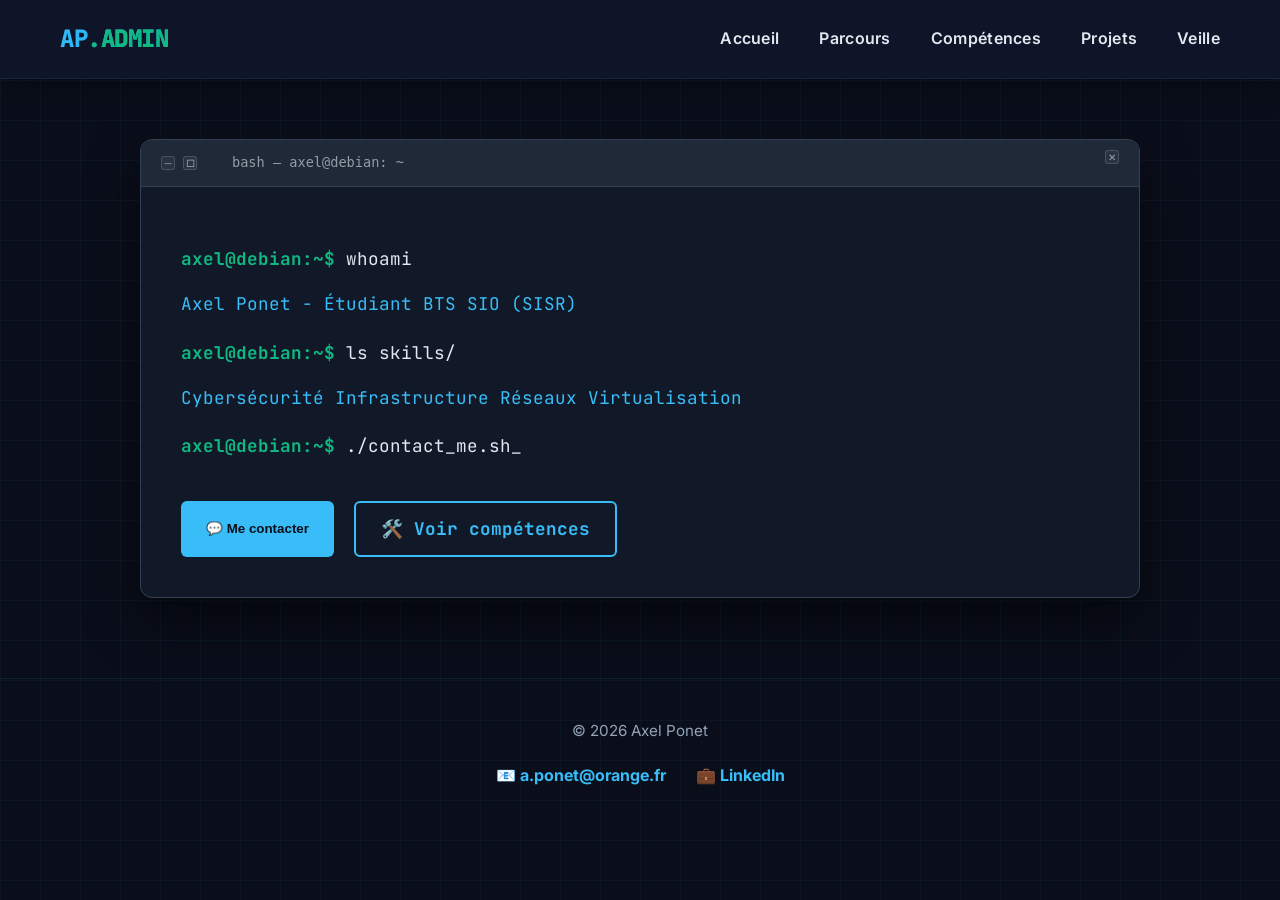
==== index.html @ c9177cdb "Update index.html" ====
<!DOCTYPE html>
<html lang="fr">
<head>
    <meta charset="UTF-8">
    <meta name="viewport" content="width=device-width, initial-scale=1.0">
    <title>Axel Ponet | Portfolio Admin Sys</title>
    <link rel="stylesheet" href="style.css">
    <link href="https://fonts.googleapis.com/css2?family=JetBrains+Mono&family=Inter:wght@400;700&display=swap" rel="stylesheet">
</head>

<!-- Bouton pour rouvrir le terminal après fermeture -->
<button id="reopen-terminal" title="Ouvrir le terminal">⌨️</button>
    
<body>

    <nav class="main-nav">
        <div class="container">
            <div class="logo">AP<span>.admin</span></div>
            <ul class="nav-links">
                <li><a href="index.html" onclick="fadeOutIn(event)">Accueil</a></li>
                <li><a href="parcours.html" onclick="fadeOutIn(event)">Parcours</a></li>
                <li><a href="competences.html" onclick="fadeOutIn(event)">Compétences</a></li>
                <li><a href="projets.html" onclick="fadeOutIn(event)">Projets</a></li>
                <li><a href="veille.html" onclick="fadeOutIn(event)">Veille</a></li>
            </ul>
        </div>
    </nav>

    <div class="terminal-window" id="mainTerminal">
        <div class="terminal-header">
            <div class="window-buttons">
                <button class="win-btn minimize" title="Minimiser">─</button>
                <button class="win-btn maximize" title="Maximiser">□</button>
                <button class="win-btn close" title="Fermer">✕</button>
            </div>
            <div class="terminal-title">bash — axel@debian: ~</div>
        </div>
        <div class="terminal-body">
            <!-- ton contenu actuel (qui suis-je, ls skills, etc.) -->
            <p><span class="prompt">axel@debian:~$</span> whoami</p>
            <p class="response">Axel Ponet - Étudiant BTS SIO (SISR)</p>
            <p><span class="prompt">axel@debian:~$</span> ls skills/</p>
            <p class="response">Cybersécurité  Infrastructure  Réseaux  Virtualisation</p>
            <p><span class="prompt">axel@debian:~$</span> ./contact_me.sh_</p>
            
            <div class="terminal-actions" style="margin-top: 40px;">
                <button onclick="openModal()" class="btn">💬 Me contacter</button>
                <a href="competences.html" onclick="fadeOutIn(event)" class="btn btn-outline" style="margin-left:10px;">🛠️ Voir compétences</a>
            </div>
        </div>
    </div>

    <div id="contactModal" class="modal">
        <div class="modal-content">
            <span class="close" onclick="closeModal()">&times;</span>
            <h2 style="color: #38bdf8; margin-bottom:20px;">📩 Me contacter</h2>
            <form action="https://formspree.io/f/xeenznzv" method="POST" enctype="multipart/form-data">
                <input type="email" name="email" placeholder="Votre Email" required>
                <textarea name="message" placeholder="Votre projet ou question..." rows="5" required></textarea>
                <label style="display:block; margin-bottom:10px; font-size:0.8rem;">📎 Pièce jointe (CV, cahier des charges...) :</label>
                <input type="file" name="attachment" style="border:none; padding:0;">
                <button type="submit" class="btn" style="width:100%; margin-top:15px;">Envoyer</button>
            </form>
        </div>
    </div>

    <footer id="contact" style="text-align:center; padding: 40px; border-top: 1px solid rgba(56, 189, 248, 0.1); margin-top: 80px;">
        <p style="margin:0; font-size: 0.95rem;">© 2026 Axel Ponet</p>
        <div style="margin-top:20px; display:flex; justify-content:center; gap:30px; flex-wrap: wrap;">
            <a href="mailto:a.ponet@orange.fr" style="color:#38bdf8; text-decoration:none; font-weight:bold;">📧 a.ponet@orange.fr</a>
            <a href="https://www.linkedin.com/in/axel-ponet/" target="_blank" style="color:#38bdf8; text-decoration:none; font-weight:bold;">💼 LinkedIn</a>
        </div>
    </footer>

    <script>
        function openModal() { document.getElementById('contactModal').style.display = 'block'; }
        function closeModal() { document.getElementById('contactModal').style.display = 'none'; }
        window.onclick = function(event) {
            if (event.target == document.getElementById('contactModal')) closeModal();
        }
        
        function fadeOutIn(event) {
            event.preventDefault();
            const url = event.target.href;
            document.body.classList.add('page-exit');
            setTimeout(() => {
                window.location.href = url;
            }, 400);
        }
        
        window.addEventListener('load', () => {
            document.body.classList.add('page-enter');
        });
    </script>

    <script>
        (function() {
            const terminal = document.getElementById('mainTerminal');
            const reopenBtn = document.getElementById('reopen-terminal');
    
            // Gestion des clics sur les boutons de la barre de titre
            document.querySelector('.terminal-header .window-buttons').addEventListener('click', function(e) {
                const btn = e.target.closest('button');
                if (!btn) return;
    
                // Évite de cumuler les états : on retire d'abord les classes d'état sauf pour minimisé (toggle)
                if (btn.classList.contains('minimize')) {
                    terminal.classList.toggle('minimized');
                    // Si on était maximisé, on enlève aussi maximisé
                    terminal.classList.remove('maximized');
                    // Si on était fermé, on rouvre (peu probable)
                    terminal.classList.remove('closed');
                } else if (btn.classList.contains('maximize')) {
                    terminal.classList.toggle('maximized');
                    terminal.classList.remove('minimized');
                    terminal.classList.remove('closed');
                } else if (btn.classList.contains('close')) {
                    terminal.classList.add('closed');
                    terminal.classList.remove('minimized', 'maximized');
                    // Affiche le bouton de réouverture
                    reopenBtn.style.display = 'flex';
                }
            });
    
            // Réouverture du terminal
            reopenBtn.addEventListener('click', function() {
                terminal.classList.remove('closed', 'minimized', 'maximized');
                reopenBtn.style.display = 'none';
            });
    
            // Option : si on clique sur l'en-tête quand il est minimisé, on le restaure
            document.querySelector('.terminal-header').addEventListener('click', function(e) {
                if (terminal.classList.contains('minimized') && !e.target.closest('button')) {
                    terminal.classList.remove('minimized');
                }
            });
        })();
    </script>
</body>
</html>
---- style.css ----
:root {
    --bg: #0a0e1a;
    --card-bg: #151d2b;
    --text: #e2e8f0;
    --primary: #38bdf8;
    --accent: #10b981;
    --grid: rgba(56, 189, 248, 0.05);
}

* {
    box-sizing: border-box;
}

body {
    background-color: var(--bg);
    background-image: linear-gradient(var(--grid) 1px, transparent 1px), 
                      linear-gradient(90deg, var(--grid) 1px, transparent 1px);
    background-size: 40px 40px;
    color: var(--text);
    font-family: 'Inter', 'Segoe UI', sans-serif;
    margin: 0;
    line-height: 1.6;
}

/* Animations de transition de page */
@keyframes pageBlurOut {
    from {
        opacity: 1;
        filter: blur(0px);
    }
    to {
        opacity: 0;
        filter: blur(10px);
    }
}

@keyframes pageBlurIn {
    from {
        opacity: 0;
        filter: blur(10px);
    }
    to {
        opacity: 1;
        filter: blur(0px);
    }
}

body.page-exit {
    animation: pageBlurOut 0.4s ease-in-out forwards;
}

body.page-enter {
    animation: pageBlurIn 0.4s ease-in-out forwards;
}

/* Navigation */
.main-nav {
    background: rgba(15, 23, 42, 0.95);
    backdrop-filter: blur(10px);
    border-bottom: 1px solid rgba(56, 189, 248, 0.1);
    position: sticky;
    top: 0;
    z-index: 100;
    box-shadow: 0 8px 32px rgba(0, 0, 0, 0.3);
}

.container {
    max-width: 1200px;
    margin: 0 auto;
    padding: 0 20px;
}

.main-nav .container {
    display: flex;
    justify-content: space-between;
    align-items: center;
    padding: 20px;
}

.logo {
    font-size: 1.5rem;
    font-weight: 900;
    color: var(--primary);
    letter-spacing: -0.5px;
    font-family: 'JetBrains Mono', 'Courier New', monospace;
    text-transform: uppercase;
    background: linear-gradient(135deg, var(--primary) 0%, #0ea5e9 100%);
    -webkit-background-clip: text;
    -webkit-text-fill-color: transparent;
    background-clip: text;
}

.logo span {
    color: var(--accent);
    -webkit-text-fill-color: var(--accent);
}

.nav-links {
    display: flex;
    list-style: none;
    gap: 40px;
    margin: 0;
    padding: 0;
}

.nav-links a {
    color: var(--text);
    text-decoration: none;
    transition: all 0.3s cubic-bezier(0.4, 0, 0.2, 1);
    font-weight: 600;
    font-size: 1rem;
    letter-spacing: 0.3px;
    font-family: 'Inter', 'Segoe UI', sans-serif;
    position: relative;
    padding: 8px 0;
    text-transform: capitalize;
}

.nav-links a::after {
    content: '';
    position: absolute;
    bottom: 0;
    left: 0;
    width: 0;
    height: 2px;
    background: linear-gradient(90deg, var(--primary), var(--accent));
    transition: width 0.3s cubic-bezier(0.4, 0, 0.2, 1);
}

.nav-links a:hover {
    color: var(--primary);
    transform: translateY(-2px);
}

.nav-links a:hover::after {
    width: 100%;
}

/* Terminal Linux */
.terminal-window {
    background: #111827;
    border-radius: 12px;
    border: 1px solid #334155;
    max-width: 1000px;
    margin: 60px auto;
    box-shadow: 0 25px 50px rgba(0,0,0,0.5);
    overflow: hidden;
}

.terminal-header {
    background: #1f2937;
    padding: 12px 20px;
    display: flex;
    align-items: center;
    border-bottom: 1px solid #334155;
}

.window-buttons {
    display: flex;
    gap: 8px;
    margin-right: 15px;
}

.win-btn {
    width: 14px;
    height: 14px;
    border-radius: 3px;
    border: 1px solid rgba(255, 255, 255, 0.15);
    background: rgba(255, 255, 255, 0.05);
    color: #94a3b8;
    font-size: 10px;
    line-height: 10px;
    display: flex;
    align-items: center;
    justify-content: center;
    cursor: pointer;
    transition: all 0.2s;
    padding: 0;
    font-family: 'Inter', sans-serif;
}

.win-btn:hover {
    background: rgba(255, 255, 255, 0.15);
    color: #e2e8f0;
}

.win-btn.close:hover {
    background: #e74c3c;
    border-color: #e74c3c;
    color: white;
}
.red { background: #ff5f56; }
.yellow { background: #ffbd2e; }
.green { background: #27c93f; }
.terminal-title { margin-left: 20px; font-size: 0.85rem; opacity: 0.6; font-family: monospace; }

.terminal-body {
    padding: 40px;
    font-family: 'JetBrains Mono', monospace;
    font-size: 1.1rem;
    line-height: 1.6;
}

.prompt { color: var(--accent); font-weight: bold; }
.response { color: var(--primary); margin-bottom: 20px; }

.terminal-actions {
    display: flex;
    gap: 10px;
    flex-wrap: wrap;
}

/* Boutons */
.btn {
    display: inline-block;
    padding: 12px 25px;
    background: var(--primary);
    color: var(--bg);
    text-decoration: none;
    border-radius: 6px;
    font-weight: bold;
    border: none;
    cursor: pointer;
    transition: all 0.3s ease;
}

.btn:hover {
    background: #0ea5e9;
    transform: translateY(-2px);
    box-shadow: 0 10px 25px rgba(56, 189, 248, 0.2);
}

.btn-outline {
    background: transparent;
    border: 2px solid var(--primary);
    color: var(--primary);
}

.btn-outline:hover {
    background: rgba(56, 189, 248, 0.1);
}

/* Modal */
.modal {
    display: none;
    position: fixed;
    z-index: 2000;
    left: 0; top: 0; width: 100%; height: 100%;
    background: rgba(0,0,0,0.9);
    backdrop-filter: blur(8px);
    animation: fadeIn 0.3s ease;
}

@keyframes fadeIn {
    from { opacity: 0; }
    to { opacity: 1; }
}

.modal-content {
    background: var(--card-bg);
    margin: 5% auto;
    padding: 30px;
    width: 90%;
    max-width: 500px;
    border-radius: 15px;
    border: 1px solid var(--primary);
    position: relative;
    box-shadow: 0 20px 60px rgba(0,0,0,0.7);
    animation: slideUp 0.3s ease;
}

@keyframes slideUp {
    from { transform: translateY(30px); opacity: 0; }
    to { transform: translateY(0); opacity: 1; }
}

.close {
    position: absolute;
    right: 20px;
    top: 10px;
    font-size: 30px;
    cursor: pointer;
    color: var(--text);
    transition: color 0.3s ease;
}

.close:hover {
    color: var(--primary);
}

form input,
form textarea {
    width: 100%;
    padding: 12px;
    margin-bottom: 15px;
    background: #0a0e1a;
    border: 1px solid #334155;
    color: white;
    border-radius: 6px;
    font-family: inherit;
    transition: border-color 0.3s ease;
}

form input:focus,
form textarea:focus {
    outline: none;
    border-color: var(--primary);
    box-shadow: 0 0 10px rgba(56, 189, 248, 0.2);
}

form textarea {
    resize: vertical;
    min-height: 120px;
}

/* Page Sections */
.page-section {
    padding: 60px 0;
}

.page-title {
    border-left: 5px solid var(--primary);
    padding-left: 20px;
    margin-bottom: 50px;
    font-size: 2.5rem;
}

/* Grille Parcours */
.parcours-grid {
    display: grid;
    grid-template-columns: repeat(auto-fit, minmax(400px, 1fr));
    gap: 40px;
}

.parcours-col {
    background: rgba(21, 29, 43, 0.5);
    padding: 30px;
    border-radius: 12px;
    border: 1px solid rgba(56, 189, 248, 0.1);
}

.col-title {
    color: var(--primary);
    font-size: 1.5rem;
    margin-bottom: 25px;
    display: flex;
    align-items: center;
    gap: 10px;
}

.timeline-item {
    margin-bottom: 25px;
    padding-bottom: 25px;
    border-bottom: 1px solid rgba(56, 189, 248, 0.1);
}

.timeline-item:last-child {
    border-bottom: none;
    margin-bottom: 0;
    padding-bottom: 0;
}

.date {
    display: inline-block;
    background: rgba(16, 185, 129, 0.2);
    color: var(--accent);
    padding: 5px 12px;
    border-radius: 20px;
    font-size: 0.85rem;
    font-weight: bold;
    margin-bottom: 10px;
}

.timeline-item h4 {
    margin: 10px 0 5px 0;
    color: var(--primary);
    font-size: 1.1rem;
}

.location {
    color: #94a3b8;
    font-size: 0.95rem;
    margin-bottom: 10px;
}

.desc {
    color: #cbd5e1;
    margin-bottom: 10px;
}

.task-list {
    margin: 10px 0;
    padding-left: 20px;
    color: #cbd5e1;
}

.task-list li {
    margin-bottom: 5px;
}

/* Grille de compétences */
.skills-grid {
    display: grid;
    grid-template-columns: repeat(auto-fit, minmax(280px, 1fr));
    gap: 25px;
    margin-top: 40px;
}

.skill-card {
    background: linear-gradient(135deg, rgba(21, 29, 43, 0.6) 0%, rgba(15, 23, 42, 0.4) 100%);
    padding: 30px;
    border-radius: 12px;
    border: 1px solid rgba(56, 189, 248, 0.15);
    transition: all 0.3s ease;
}

.skill-card:hover {
    border-color: var(--primary);
    background: linear-gradient(135deg, rgba(21, 29, 43, 0.8) 0%, rgba(15, 23, 42, 0.6) 100%);
    box-shadow: 0 10px 30px rgba(56, 189, 248, 0.1);
    transform: translateY(-5px);
}

.skill-card h3 {
    color: var(--primary);
    margin-top: 0;
    margin-bottom: 15px;
    font-size: 1.2rem;
}

.skill-list {
    list-style: none;
    padding-left: 0;
    margin: 0;
}

.skill-list li {
    padding: 8px 0 8px 20px;
    position: relative;
    color: #cbd5e1;
}

.skill-list li:before {
    content: "→";
    position: absolute;
    left: 0;
    color: var(--accent);
    font-weight: bold;
}

/* Grille Projets */
.project-category {
    margin-bottom: 60px;
}

.project-category h2 {
    color: var(--primary);
    margin-bottom: 30px;
    font-size: 1.8rem;
    border-left: 4px solid var(--accent);
    padding-left: 15px;
}

.project-grid {
    display: grid;
    grid-template-columns: repeat(auto-fit, minmax(320px, 1fr));
    gap: 25px;
}

.p-card {
    background: linear-gradient(135deg, rgba(21, 29, 43, 0.7) 0%, rgba(15, 23, 42, 0.5) 100%);
    padding: 30px;
    border-radius: 12px;
    border: 1px solid rgba(56, 189, 248, 0.1);
    transition: all 0.3s ease;
    position: relative;
    overflow: hidden;
}

.p-card::before {
    content: "";
    position: absolute;
    top: 0;
    left: 0;
    right: 0;
    height: 3px;
    background: linear-gradient(90deg, var(--primary), var(--accent));
}

.p-card:hover {
    border-color: var(--primary);
    box-shadow: 0 15px 40px rgba(56, 189, 248, 0.15);
    transform: translateY(-8px);
    background: linear-gradient(135deg, rgba(21, 29, 43, 0.9) 0%, rgba(15, 23, 42, 0.7) 100%);
}

.p-card.wide {
    grid-column: 1 / -1;
}

.p-tag {
    display: inline-block;
    background: rgba(16, 185, 129, 0.15);
    color: var(--accent);
    padding: 6px 14px;
    border-radius: 20px;
    font-size: 0.8rem;
    font-weight: bold;
    margin-bottom: 15px;
}

.p-card h3 {
    color: var(--primary);
    margin: 15px 0 10px 0;
    font-size: 1.3rem;
}

.p-card p {
    color: #cbd5e1;
    margin: 10px 0;
    line-height: 1.6;
}

.p-card small {
    display: block;
    color: #64748b;
    font-size: 0.85rem;
    margin-top: 15px;
}

/* Veille Technologique */
.veille-container {
    display: grid;
    grid-template-columns: 1fr 1fr;
    gap: 40px;
    margin-top: 40px;
}

.veille-info {
    background: rgba(21, 29, 43, 0.6);
    padding: 30px;
    border-radius: 12px;
    border: 1px solid rgba(56, 189, 248, 0.1);
}

.veille-info h2 {
    color: var(--primary);
    margin-top: 0;
}

.veille-themes {
    display: flex;
    flex-wrap: wrap;
    gap: 12px;
    margin: 20px 0;
}

.theme-badge {
    background: rgba(56, 189, 248, 0.15);
    color: var(--primary);
    padding: 8px 16px;
    border-radius: 20px;
    font-size: 0.9rem;
    border: 1px solid rgba(56, 189, 248, 0.3);
    transition: all 0.3s ease;
}

.theme-badge:hover {
    background: rgba(56, 189, 248, 0.25);
    border-color: var(--primary);
}

.diapo-placeholder {
    background: linear-gradient(135deg, rgba(21, 29, 43, 0.8) 0%, rgba(15, 23, 42, 0.6) 100%);
    padding: 50px 30px;
    border-radius: 12px;
    border: 2px dashed rgba(56, 189, 248, 0.3);
    text-align: center;
    transition: all 0.3s ease;
}

.diapo-placeholder:hover {
    border-color: var(--primary);
    background: linear-gradient(135deg, rgba(21, 29, 43, 1) 0%, rgba(15, 23, 42, 0.8) 100%);
}

.diapo-placeholder h3 {
    color: var(--primary);
    margin-top: 0;
}

/* Footer */
footer {
    border-top: 1px solid rgba(56, 189, 248, 0.1);
    padding: 40px 0;
    text-align: center;
    color: #94a3b8;
}

footer a {
    color: var(--primary);
    text-decoration: none;
    font-weight: bold;
    transition: color 0.3s ease;
}

footer a:hover {
    color: var(--accent);
}

/* ====== GESTION DES BOUTONS DU TERMINAL ====== */

/* Boutons de fenêtre (option Linux) */
.window-buttons {
    display: flex;
    gap: 8px;
    margin-right: 15px;
}

.win-btn {
    width: 14px;
    height: 14px;
    border-radius: 3px;
    border: 1px solid rgba(255, 255, 255, 0.15);
    background: rgba(255, 255, 255, 0.05);
    color: #94a3b8;
    font-size: 10px;
    line-height: 10px;
    display: flex;
    align-items: center;
    justify-content: center;
    cursor: pointer;
    transition: all 0.2s;
    padding: 0;
    font-family: 'Inter', sans-serif;
}

.win-btn:hover {
    background: rgba(255, 255, 255, 0.15);
    color: #e2e8f0;
}

.win-btn.close:hover {
    background: #e74c3c;
    border-color: #e74c3c;
    color: white;
}

/* États du terminal */
.terminal-window {
    transition: all 0.35s cubic-bezier(0.4, 0, 0.2, 1);
    position: relative;
}

/* Minimisé : seul l'en-tête reste visible */
.terminal-window.minimized .terminal-body {
    display: none;
}

.terminal-window.minimized {
    height: auto;
    box-shadow: none;
}

/* Maximisé : plein écran */
.terminal-window.maximized {
    position: fixed;
    top: 0;
    left: 0;
    width: 100vw;
    height: 100vh;
    max-width: none;
    margin: 0;
    border-radius: 0;
    z-index: 2000;
    overflow-y: auto;
}

.terminal-window.maximized .terminal-body {
    height: calc(100vh - 50px); /* Hauteur restante sous l'en-tête */
    overflow-y: auto;
}

/* Fermé : caché */
.terminal-window.closed {
    display: none;
}

/* Bouton de réouverture (flottant, discret) */
#reopen-terminal {
    position: fixed;
    bottom: 30px;
    right: 30px;
    width: 50px;
    height: 50px;
    border-radius: 50%;
    background: var(--primary);
    color: #0a0e1a;
    border: none;
    font-size: 1.5rem;
    cursor: pointer;
    display: none; /* caché par défaut */
    align-items: center;
    justify-content: center;
    box-shadow: 0 10px 25px rgba(56, 189, 248, 0.3);
    z-index: 1500;
    transition: transform 0.2s, box-shadow 0.2s;
}

#reopen-terminal:hover {
    transform: scale(1.1);
    box-shadow: 0 15px 35px rgba(56, 189, 248, 0.5);
}

/* Pour qu'il soit visible quand le terminal est fermé */
.terminal-window.closed ~ #reopen-terminal {
    display: flex;
}

/* Responsive */
@media (max-width: 768px) {
    .nav-links {
        gap: 15px;
        font-size: 0.9rem;
    }
    
    .page-title {
        font-size: 1.8rem;
    }
    
    .parcours-grid,
    .project-grid,
    .skills-grid {
        grid-template-columns: 1fr;
    }
    
    .veille-container {
        grid-template-columns: 1fr;
    }
    
    .terminal-body {
        padding: 20px;
        font-size: 0.95rem;
    }
    
    .modal-content {
        margin: 20% auto;
    }
    
/* ====== MODALE DE DÉTAIL (compétences & projets) ====== */
.detail-modal .detail-content {
    max-width: 850px;
    max-height: 85vh;
    overflow-y: auto;
    padding: 30px 40px;
    background: var(--card-bg);
    border: 1px solid var(--primary);
    border-radius: 15px;
    box-shadow: 0 25px 50px rgba(0,0,0,0.7);
    animation: slideUp 0.3s ease;
}

.detail-content h2 {
    color: var(--primary);
    margin-top: 0;
    font-size: 1.8rem;
    border-bottom: 2px solid rgba(56, 189, 248, 0.2);
    padding-bottom: 15px;
}

.detail-content .description {
    color: var(--text);
    font-size: 1.05rem;
    line-height: 1.7;
    margin: 20px 0;
}

.detail-content .description ul {
    padding-left: 25px;
}

.detail-content .description li {
    margin-bottom: 8px;
}

.image-gallery {
    display: grid;
    grid-template-columns: repeat(auto-fill, minmax(220px, 1fr));
    gap: 20px;
    margin-top: 25px;
}

.image-gallery img {
    width: 100%;
    border-radius: 10px;
    border: 1px solid rgba(56, 189, 248, 0.3);
    transition: transform 0.3s ease, box-shadow 0.3s ease;
    cursor: pointer;
}

.image-gallery img:hover {
    transform: scale(1.03);
    box-shadow: 0 10px 25px rgba(56, 189, 248, 0.2);
    border-color: var(--primary);
}

/* Rendre les cartes cliquables */
.skill-card, .p-card {
    cursor: pointer;
    user-select: none;
}

/* Scrollbar stylisée pour la modale */
.detail-content::-webkit-scrollbar {
    width: 8px;
}

.detail-content::-webkit-scrollbar-track {
    background: rgba(21, 29, 43, 0.5);
    border-radius: 10px;
}

.detail-content::-webkit-scrollbar-thumb {
    background: var(--primary);
    border-radius: 10px;
}

.detail-content::-webkit-scrollbar-thumb:hover {
    background: #0ea5e9;
}
}
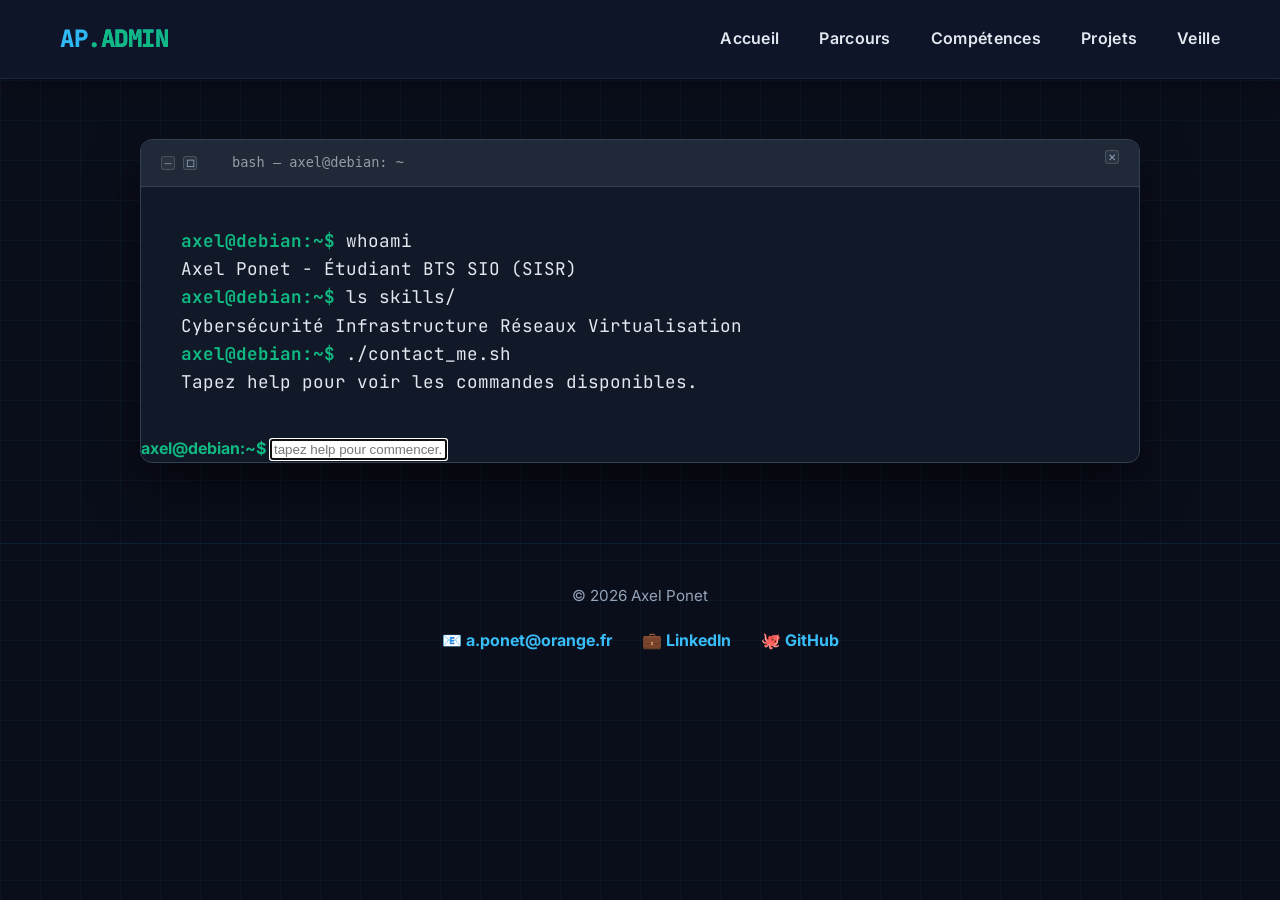
==== commit 4a2752df: "Enhance SEO and improve terminal interaction Added meta tags for SEO and updated terminal functional" ====
--- a/index.html
+++ b/index.html
@@ -4,13 +4,14 @@
     <meta charset="UTF-8">
     <meta name="viewport" content="width=device-width, initial-scale=1.0">
     <title>Axel Ponet | Portfolio Admin Sys</title>
+    <meta name="description" content="Portfolio d'Axel Ponet, étudiant BTS SIO (SISR). Administration systèmes, réseaux et cybersécurité.">
+    <meta property="og:title" content="Axel Ponet | Admin Sys">
+    <meta property="og:description" content="Portfolio interactif d'un futur administrateur systèmes et réseaux.">
+    <meta property="og:image" content="https://ton-site.com/images/preview.png">
+    <meta property="og:type" content="website">
     <link rel="stylesheet" href="style.css">
     <link href="https://fonts.googleapis.com/css2?family=JetBrains+Mono&family=Inter:wght@400;700&display=swap" rel="stylesheet">
 </head>
-
-<!-- Bouton pour rouvrir le terminal après fermeture -->
-<button id="reopen-terminal" title="Ouvrir le terminal">⌨️</button>
-    
 <body>
 
     <nav class="main-nav">
@@ -35,21 +36,19 @@
             </div>
             <div class="terminal-title">bash — axel@debian: ~</div>
         </div>
-        <div class="terminal-body">
-            <!-- ton contenu actuel (qui suis-je, ls skills, etc.) -->
-            <p><span class="prompt">axel@debian:~$</span> whoami</p>
-            <p class="response">Axel Ponet - Étudiant BTS SIO (SISR)</p>
-            <p><span class="prompt">axel@debian:~$</span> ls skills/</p>
-            <p class="response">Cybersécurité  Infrastructure  Réseaux  Virtualisation</p>
-            <p><span class="prompt">axel@debian:~$</span> ./contact_me.sh_</p>
-            
-            <div class="terminal-actions" style="margin-top: 40px;">
-                <button onclick="openModal()" class="btn">💬 Me contacter</button>
-                <a href="competences.html" onclick="fadeOutIn(event)" class="btn btn-outline" style="margin-left:10px;">🛠️ Voir compétences</a>
-            </div>
+        <div class="terminal-body" id="terminalBody">
+            <!-- Sortie dynamique -->
+        </div>
+        <div class="terminal-input-line">
+            <span class="prompt">axel@debian:~$</span>
+            <input type="text" id="terminalInput" autofocus placeholder="tapez help pour commencer...">
         </div>
     </div>
 
+    <!-- Bouton pour rouvrir le terminal après fermeture -->
+    <button id="reopen-terminal" title="Ouvrir le terminal">⌨️</button>
+
+    <!-- Modale de contact (inchangée) -->
     <div id="contactModal" class="modal">
         <div class="modal-content">
             <span class="close" onclick="closeModal()">&times;</span>
@@ -69,46 +68,140 @@
         <div style="margin-top:20px; display:flex; justify-content:center; gap:30px; flex-wrap: wrap;">
             <a href="mailto:a.ponet@orange.fr" style="color:#38bdf8; text-decoration:none; font-weight:bold;">📧 a.ponet@orange.fr</a>
             <a href="https://www.linkedin.com/in/axel-ponet/" target="_blank" style="color:#38bdf8; text-decoration:none; font-weight:bold;">💼 LinkedIn</a>
+            <a href="https://github.com/axelponetsio-prog" target="_blank" style="color:#38bdf8; text-decoration:none; font-weight:bold;">🐙 GitHub</a>
         </div>
     </footer>
 
     <script>
-        function openModal() { document.getElementById('contactModal').style.display = 'block'; }
-        function closeModal() { document.getElementById('contactModal').style.display = 'none'; }
-        window.onclick = function(event) {
-            if (event.target == document.getElementById('contactModal')) closeModal();
-        }
-        
-        function fadeOutIn(event) {
-            event.preventDefault();
-            const url = event.target.href;
-            document.body.classList.add('page-exit');
-            setTimeout(() => {
-                window.location.href = url;
-            }, 400);
-        }
-        
-        window.addEventListener('load', () => {
-            document.body.classList.add('page-enter');
+        // ====== TERMINAL INTERACTIF ======
+        const terminalBody = document.getElementById('terminalBody');
+        const input = document.getElementById('terminalInput');
+        let commandHistory = [];
+        let historyIndex = -1;
+
+        // Commande initiale (affichée au chargement)
+        const initialCommands = [
+            { type: 'command', text: 'whoami' },
+            { type: 'output', text: 'Axel Ponet - Étudiant BTS SIO (SISR)' },
+            { type: 'command', text: 'ls skills/' },
+            { type: 'output', text: 'Cybersécurité  Infrastructure  Réseaux  Virtualisation' },
+            { type: 'command', text: './contact_me.sh' },
+            { type: 'output', text: 'Tapez help pour voir les commandes disponibles.' }
+        ];
+
+        function appendLine(text, type = 'output') {
+            const div = document.createElement('div');
+            div.className = type === 'command' ? 'terminal-command' : 'terminal-output';
+            if (type === 'command') {
+                div.innerHTML = `<span class="prompt">axel@debian:~$</span> ${text}`;
+            } else {
+                div.textContent = text;
+            }
+            terminalBody.appendChild(div);
+            terminalBody.scrollTop = terminalBody.scrollHeight;
+        }
+
+        function displayInitial() {
+            initialCommands.forEach(cmd => appendLine(cmd.text, cmd.type));
+        }
+
+        // Machine à écrire simple pour l'accueil (on pourrait l'utiliser pour l'initial, mais on garde l'affichage direct pour la réactivité)
+        // On conserve l'affichage direct des commandes initiales.
+
+        displayInitial();
+
+        // Gestion du prompt interactif
+        input.addEventListener('keydown', function(e) {
+            if (e.key === 'Enter') {
+                const cmd = input.value.trim().toLowerCase();
+                if (cmd === '') return;
+
+                appendLine(cmd, 'command');
+                commandHistory.push(cmd);
+                historyIndex = commandHistory.length;
+                input.value = '';
+
+                processCommand(cmd);
+            } else if (e.key === 'ArrowUp') {
+                e.preventDefault();
+                if (historyIndex > 0) {
+                    historyIndex--;
+                    input.value = commandHistory[historyIndex];
+                }
+            } else if (e.key === 'ArrowDown') {
+                e.preventDefault();
+                if (historyIndex < commandHistory.length - 1) {
+                    historyIndex++;
+                    input.value = commandHistory[historyIndex];
+                } else {
+                    historyIndex = commandHistory.length;
+                    input.value = '';
+                }
+            }
         });
-    </script>
-
-    <script>
+
+        function processCommand(cmd) {
+            switch(cmd) {
+                case 'help':
+                    appendLine('Commandes disponibles :');
+                    appendLine('  whoami     - Affiche mon identité');
+                    appendLine('  skills     - Liste mes domaines de compétences');
+                    appendLine('  about      - À propos de moi');
+                    appendLine('  cv         - Télécharger mon CV');
+                    appendLine('  contact    - Formulaire de contact');
+                    appendLine('  neofetch   - Affiche les infos système');
+                    appendLine('  clear      - Efface le terminal');
+                    appendLine('  help       - Cette aide');
+                    break;
+                case 'whoami':
+                    appendLine('Axel Ponet - Étudiant BTS SIO (SISR)');
+                    break;
+                case 'skills':
+                    appendLine('Cybersécurité  Infrastructure  Réseaux  Virtualisation');
+                    break;
+                case 'about':
+                    appendLine('Passionné par l\'administration systèmes et réseaux, je suis en BTS SIO option SISR.');
+                    appendLine('Mon objectif : concevoir et maintenir des infrastructures fiables et sécurisées.');
+                    appendLine('Reconversion depuis le tourisme, j\'apporte un regard neuf et une forte motivation.');
+                    break;
+                case 'cv':
+                    appendLine('Téléchargement du CV...');
+                    window.open('cv.pdf', '_blank'); // Assure-toi d'avoir un cv.pdf à la racine
+                    break;
+                case 'contact':
+                    openModal();
+                    break;
+                case 'neofetch':
+                    appendLine(`
+  ⠀⠀⠀⢀⣤⣶⣿⣿⣿⣿⣶⣤⡀
+  ⠀⢠⣾⣿⣿⣿⣿⣿⣿⣿⣿⣿⣷⡄   Axel@Debian
+  ⢠⣿⣿⣿⣿⣿⣿⣿⣿⣿⣿⣿⣿⣿⡄  OS: Debian 12
+  ⣿⣿⣿⣿⣿⣿⣿⣿⣿⣿⣿⣿⣿⣿⣿  Shell: bash
+  ⣿⣿⣿⣿⣿⣿⣿⣿⣿⣿⣿⣿⣿⣿⣿  Étudiant: BTS SIO SISR
+  ⠈⠻⣿⣿⣿⣿⣿⣿⣿⣿⣿⣿⠟⠁   Uptime: 2 ans
+  ⠀⠀⠀⠈⠉⠛⠛⠛⠛⠉⠁
+                    `.trim());
+                    break;
+                case 'clear':
+                    terminalBody.innerHTML = '';
+                    break;
+                default:
+                    appendLine(`Commande inconnue : ${cmd}. Tapez help pour la liste.`);
+            }
+        }
+
+        // ====== BOUTONS DE LA FENÊTRE ======
         (function() {
             const terminal = document.getElementById('mainTerminal');
             const reopenBtn = document.getElementById('reopen-terminal');
-    
-            // Gestion des clics sur les boutons de la barre de titre
+
             document.querySelector('.terminal-header .window-buttons').addEventListener('click', function(e) {
                 const btn = e.target.closest('button');
                 if (!btn) return;
-    
-                // Évite de cumuler les états : on retire d'abord les classes d'état sauf pour minimisé (toggle)
+
                 if (btn.classList.contains('minimize')) {
                     terminal.classList.toggle('minimized');
-                    // Si on était maximisé, on enlève aussi maximisé
                     terminal.classList.remove('maximized');
-                    // Si on était fermé, on rouvre (peu probable)
                     terminal.classList.remove('closed');
                 } else if (btn.classList.contains('maximize')) {
                     terminal.classList.toggle('maximized');
@@ -117,24 +210,45 @@
                 } else if (btn.classList.contains('close')) {
                     terminal.classList.add('closed');
                     terminal.classList.remove('minimized', 'maximized');
-                    // Affiche le bouton de réouverture
                     reopenBtn.style.display = 'flex';
                 }
             });
-    
-            // Réouverture du terminal
+
             reopenBtn.addEventListener('click', function() {
                 terminal.classList.remove('closed', 'minimized', 'maximized');
                 reopenBtn.style.display = 'none';
+                input.focus();
             });
-    
-            // Option : si on clique sur l'en-tête quand il est minimisé, on le restaure
+
             document.querySelector('.terminal-header').addEventListener('click', function(e) {
                 if (terminal.classList.contains('minimized') && !e.target.closest('button')) {
                     terminal.classList.remove('minimized');
                 }
             });
         })();
+
+        // ====== MODALE DE CONTACT ======
+        function openModal() { document.getElementById('contactModal').style.display = 'block'; }
+        function closeModal() { document.getElementById('contactModal').style.display = 'none'; }
+        window.onclick = function(event) {
+            if (event.target == document.getElementById('contactModal')) closeModal();
+            const detailModal = document.getElementById('detail-modal');
+            if (detailModal && event.target === detailModal) closeDetailModal();
+        };
+
+        // ====== TRANSITIONS DE PAGE ======
+        function fadeOutIn(event) {
+            event.preventDefault();
+            const url = event.target.href;
+            document.body.classList.add('page-exit');
+            setTimeout(() => {
+                window.location.href = url;
+            }, 400);
+        }
+        window.addEventListener('load', () => {
+            document.body.classList.add('page-enter');
+            document.getElementById('terminalInput').focus();
+        });
     </script>
 </body>
 </html>
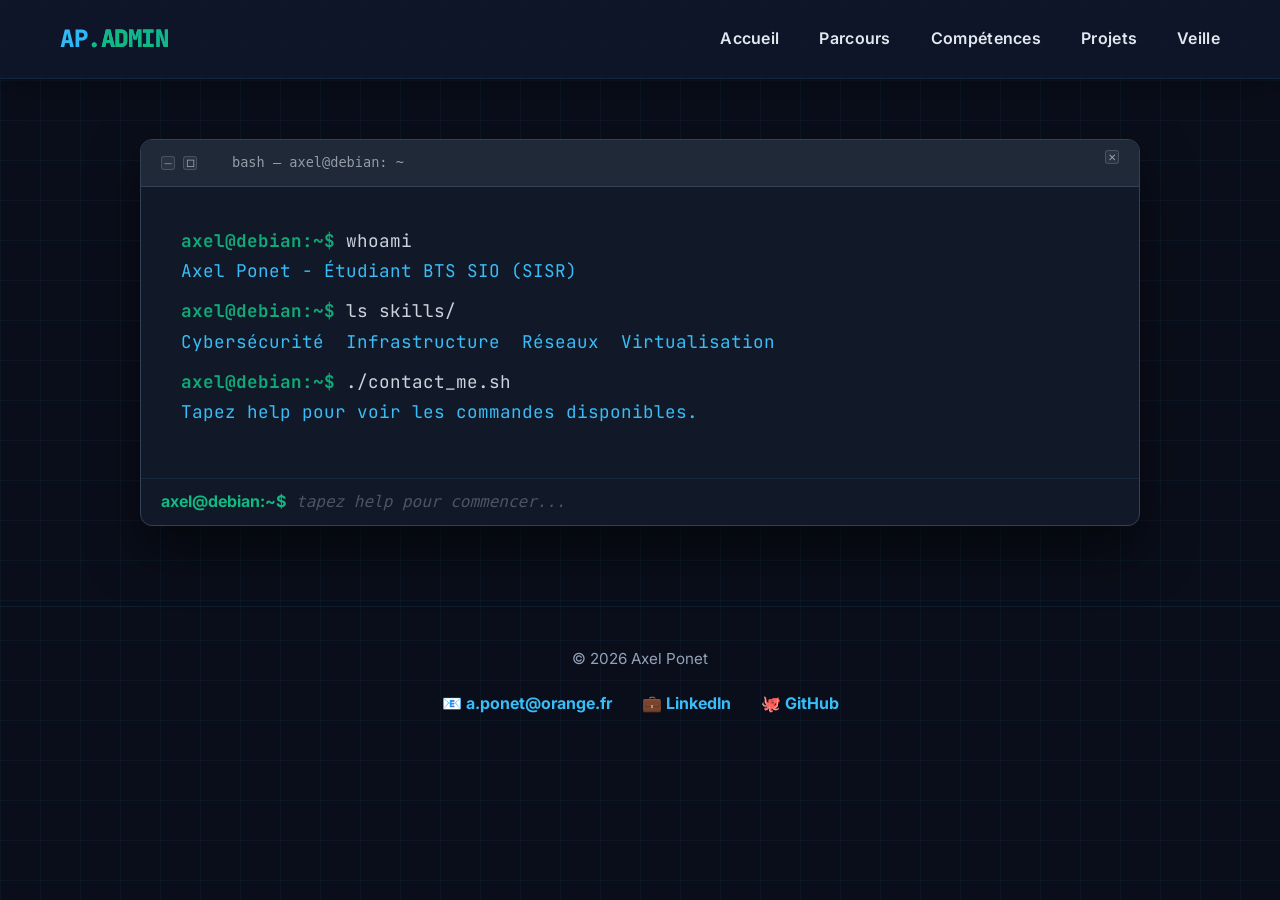
==== commit e82a4b8d: "Update Open Graph image URL in index.html" ====
--- a/index.html
+++ b/index.html
@@ -7,7 +7,7 @@
     <meta name="description" content="Portfolio d'Axel Ponet, étudiant BTS SIO (SISR). Administration systèmes, réseaux et cybersécurité.">
     <meta property="og:title" content="Axel Ponet | Admin Sys">
     <meta property="og:description" content="Portfolio interactif d'un futur administrateur systèmes et réseaux.">
-    <meta property="og:image" content="https://ton-site.com/images/preview.png">
+    <meta property="og:image" content="https://axelponetsio-prog.github.io/portfolio/images/preview.png">
     <meta property="og:type" content="website">
     <link rel="stylesheet" href="style.css">
     <link href="https://fonts.googleapis.com/css2?family=JetBrains+Mono&family=Inter:wght@400;700&display=swap" rel="stylesheet">
--- a/style.css
+++ b/style.css
@@ -715,6 +715,130 @@
 /* Pour qu'il soit visible quand le terminal est fermé */
 .terminal-window.closed ~ #reopen-terminal {
     display: flex;
+}
+
+/* ====== TERMINAL INTERACTIF ====== */
+.terminal-input-line {
+    display: flex;
+    align-items: center;
+    padding: 10px 20px;
+    border-top: 1px solid rgba(56, 189, 248, 0.1);
+}
+
+.terminal-input-line .prompt {
+    color: var(--accent);
+    font-weight: bold;
+    margin-right: 8px;
+    white-space: nowrap;
+}
+
+#terminalInput {
+    flex: 1;
+    background: transparent;
+    border: none;
+    color: var(--text);
+    font-family: 'JetBrains Mono', monospace;
+    font-size: 1rem;
+    caret-color: var(--primary);
+    outline: none;
+}
+
+.terminal-command {
+    margin-bottom: 2px;
+    opacity: 0.9;
+}
+
+.terminal-output {
+    color: var(--primary);
+    margin-bottom: 12px;
+    white-space: pre-wrap;
+    word-break: break-word;
+}
+
+/* Curseur clignotant dans l'input (simulation) */
+#terminalInput::placeholder {
+    color: #4b5563;
+    font-style: italic;
+}
+
+/* Barre de recherche (compétences) */
+.search-container {
+    margin-bottom: 30px;
+    text-align: center;
+}
+
+#searchSkills {
+    width: 60%;
+    max-width: 400px;
+    padding: 10px 20px;
+    background: rgba(21, 29, 43, 0.8);
+    border: 1px solid rgba(56, 189, 248, 0.2);
+    border-radius: 25px;
+    color: white;
+    font-size: 1rem;
+    outline: none;
+    transition: border-color 0.3s;
+}
+
+#searchSkills:focus {
+    border-color: var(--primary);
+    box-shadow: 0 0 10px rgba(56, 189, 248, 0.2);
+}
+
+/* Filtres de projets */
+.filter-buttons {
+    display: flex;
+    gap: 10px;
+    flex-wrap: wrap;
+    margin-bottom: 30px;
+}
+
+.filter-btn {
+    background: rgba(21, 29, 43, 0.6);
+    border: 1px solid rgba(56, 189, 248, 0.2);
+    color: var(--text);
+    padding: 8px 18px;
+    border-radius: 20px;
+    cursor: pointer;
+    transition: all 0.3s;
+    font-weight: 600;
+}
+
+.filter-btn.active,
+.filter-btn:hover {
+    background: var(--primary);
+    color: var(--bg);
+    border-color: var(--primary);
+}
+
+.project-card.hidden {
+    display: none;
+}
+
+/* Bouton flottant pour rouvrir le terminal */
+#reopen-terminal {
+    position: fixed;
+    bottom: 30px;
+    right: 30px;
+    width: 50px;
+    height: 50px;
+    border-radius: 50%;
+    background: var(--primary);
+    color: #0a0e1a;
+    border: none;
+    font-size: 1.5rem;
+    cursor: pointer;
+    display: none;
+    align-items: center;
+    justify-content: center;
+    box-shadow: 0 10px 25px rgba(56, 189, 248, 0.3);
+    z-index: 1500;
+    transition: transform 0.2s, box-shadow 0.2s;
+}
+
+#reopen-terminal:hover {
+    transform: scale(1.1);
+    box-shadow: 0 15px 35px rgba(56, 189, 248, 0.5);
 }
 
 /* Responsive */
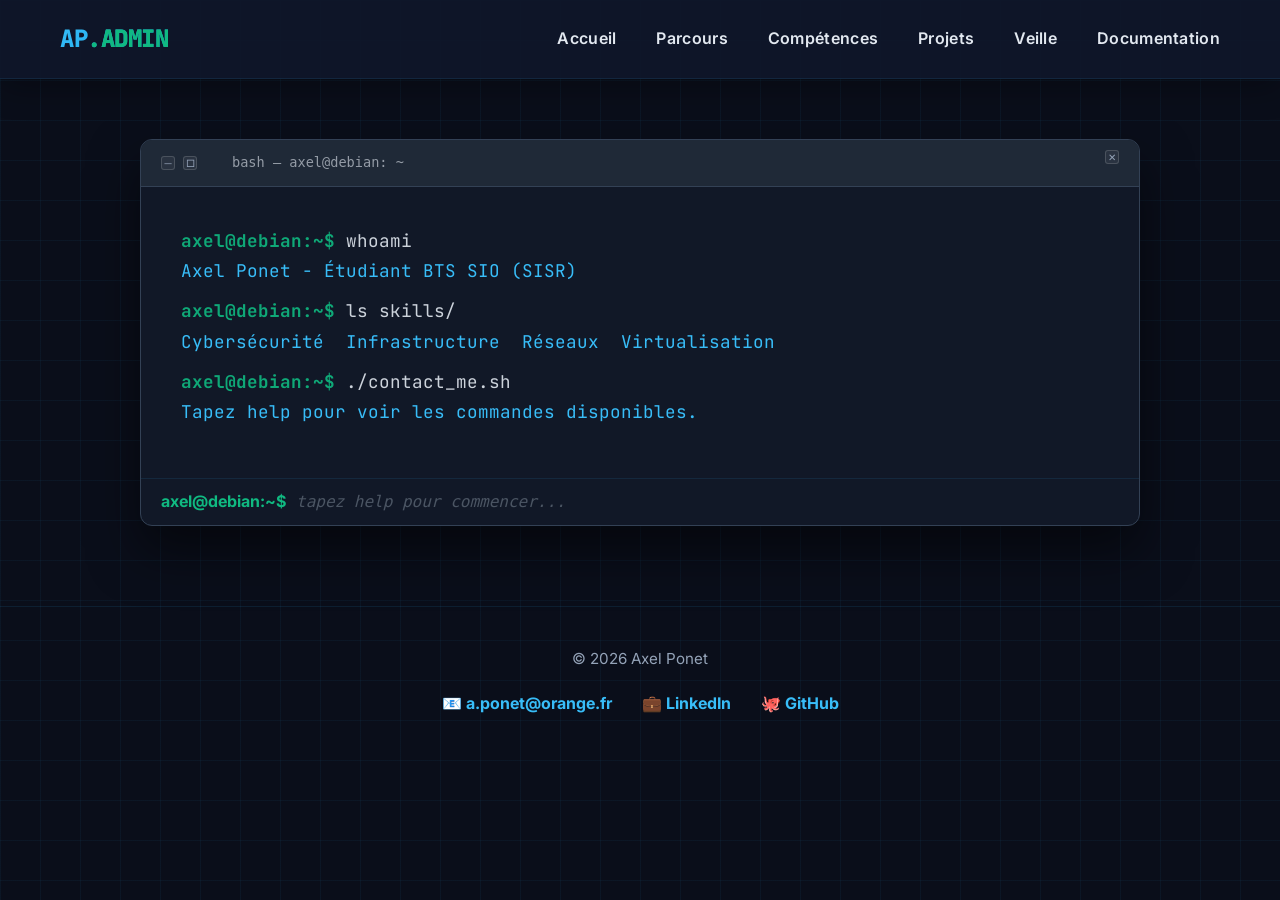
==== commit bd152562: "Add Documentation link to navigation menu" ====
--- a/index.html
+++ b/index.html
@@ -23,6 +23,7 @@
                 <li><a href="competences.html" onclick="fadeOutIn(event)">Compétences</a></li>
                 <li><a href="projets.html" onclick="fadeOutIn(event)">Projets</a></li>
                 <li><a href="veille.html" onclick="fadeOutIn(event)">Veille</a></li>
+                <li><a href="documentation.html" onclick="fadeOutIn(event)">Documentation</a></li>
             </ul>
         </div>
     </nav>
@@ -166,10 +167,15 @@
                     break;
                 case 'cv':
                     appendLine('Téléchargement du CV...');
-                    window.open('cv.pdf', '_blank'); // Assure-toi d'avoir un cv.pdf à la racine
+                    window.open('CV_PONET_Axel.pdf', '_blank'); // Assure-toi d'avoir un cv.pdf à la racine
                     break;
                 case 'contact':
-                    openModal();
+                    // Force la page à défiler tout en haut pour voir le terminal
+                    window.scrollTo({ top: 0, behavior: 'smooth' });
+                    // Ouvre la modale après un court délai pour laisser le défilement se faire
+                    setTimeout(() => {
+                        openModal();
+                    }, 300);
                     break;
                 case 'neofetch':
                     appendLine(`
@@ -228,12 +234,10 @@
         })();
 
         // ====== MODALE DE CONTACT ======
-        function openModal() { document.getElementById('contactModal').style.display = 'block'; }
+        function openModal() { document.getElementById('contactModal').style.display = 'flex'; }
         function closeModal() { document.getElementById('contactModal').style.display = 'none'; }
         window.onclick = function(event) {
             if (event.target == document.getElementById('contactModal')) closeModal();
-            const detailModal = document.getElementById('detail-modal');
-            if (detailModal && event.target === detailModal) closeDetailModal();
         };
 
         // ====== TRANSITIONS DE PAGE ======
--- a/style.css
+++ b/style.css
@@ -145,6 +145,10 @@
     margin: 60px auto;
     box-shadow: 0 25px 50px rgba(0,0,0,0.5);
     overflow: hidden;
+    /* Nouvelles propriétés */
+    max-height: 80vh;              /* Hauteur max avant défilement interne */
+    display: flex;
+    flex-direction: column;
 }
 
 .terminal-header {
@@ -199,6 +203,9 @@
     font-family: 'JetBrains Mono', monospace;
     font-size: 1.1rem;
     line-height: 1.6;
+    flex: 1;                     /* Prend l'espace restant */
+    overflow-y: auto;            /* Scroll interne */
+    min-height: 0;               /* Important pour Flex */
 }
 
 .prompt { color: var(--accent); font-weight: bold; }
@@ -242,13 +249,19 @@
 
 /* Modal */
 .modal {
-    display: none;
+    display: none; /* caché par défaut, passé en flex via JS */
     position: fixed;
-    z-index: 2000;
-    left: 0; top: 0; width: 100%; height: 100%;
+    z-index: 3000;
+    left: 0;
+    top: 0;
+    width: 100%;
+    height: 100%;
     background: rgba(0,0,0,0.9);
     backdrop-filter: blur(8px);
     animation: fadeIn 0.3s ease;
+    /* Centrage parfait au milieu de l'écran */
+    align-items: center;
+    justify-content: center;
 }
 
 @keyframes fadeIn {
@@ -258,7 +271,6 @@
 
 .modal-content {
     background: var(--card-bg);
-    margin: 5% auto;
     padding: 30px;
     width: 90%;
     max-width: 500px;
@@ -267,6 +279,9 @@
     position: relative;
     box-shadow: 0 20px 60px rgba(0,0,0,0.7);
     animation: slideUp 0.3s ease;
+    /* Supprime la marge auto, le centrage est géré par flex */
+    margin: 0;
+    position: relative; 
 }
 
 @keyframes slideUp {
@@ -360,6 +375,39 @@
     padding-bottom: 0;
 }
 
+/* Grille de la documentation */
+.documents-grid {
+    display: grid;
+    grid-template-columns: repeat(auto-fit, minmax(280px, 1fr));
+    gap: 25px;
+    margin-top: 30px;
+}
+
+.doc-card {
+    display: flex;
+    flex-direction: column;
+}
+
+.doc-card .btn {
+    margin-top: auto;
+    align-self: flex-start;
+}
+
+/* Effet lumineux pour les éléments cliquables du parcours */
+.timeline-item.clickable {
+    transition: all 0.3s ease;
+    border-radius: 12px;
+    padding: 10px;
+    margin: -10px;           /* compense le padding pour ne pas décaler */
+}
+
+.timeline-item.clickable:hover {
+    background: rgba(56, 189, 248, 0.1);
+    box-shadow: 0 0 20px rgba(56, 189, 248, 0.4);
+    transform: scale(1.02);
+    cursor: pointer;
+}
+
 .date {
     display: inline-block;
     background: rgba(16, 185, 129, 0.2);
@@ -588,6 +636,26 @@
     color: var(--primary);
     margin-top: 0;
 }
+
+.diaporama-link-block {
+    text-align: center;
+    padding: 20px;
+    background: rgba(21, 29, 43, 0.5);
+    border-radius: 12px;
+    border: 1px solid rgba(56, 189, 248, 0.1);
+    display: flex;
+    flex-direction: column;
+    align-items: center;
+    justify-content: center;
+    height: 100%;
+    min-height: 200px;
+}
+
+.diaporama-link-block p {
+    color: #cbd5e1;
+    margin-bottom: 10px;
+}
+
 
 /* Footer */
 footer {
@@ -741,6 +809,8 @@
     font-size: 1rem;
     caret-color: var(--primary);
     outline: none;
+    caret-color: var(--primary); /* curseur natif bleu */
+
 }
 
 .terminal-command {
@@ -839,6 +909,82 @@
 #reopen-terminal:hover {
     transform: scale(1.1);
     box-shadow: 0 15px 35px rgba(56, 189, 248, 0.5);
+}
+
+/* ====== MODALE DE DÉTAIL (compétences & projets) ====== */
+.detail-modal .detail-content {
+    max-height: 85vh;
+    overflow-y: auto;
+    margin: 0; /* annule tout margin parasite */
+}
+    
+.detail-content h2 {
+    color: var(--primary);
+    margin-top: 0;
+    font-size: 1.8rem;
+    border-bottom: 2px solid rgba(56, 189, 248, 0.2);
+    padding-bottom: 15px;
+}
+
+.detail-content .description {
+    color: var(--text);
+    font-size: 1.05rem;
+    line-height: 1.7;
+    margin: 20px 0;
+}
+
+.detail-content .description ul {
+    padding-left: 25px;
+}
+
+.detail-content .description li {
+    margin-bottom: 8px;
+}
+
+.image-gallery {
+    display: grid;
+    grid-template-columns: repeat(auto-fill, minmax(220px, 1fr));
+    gap: 20px;
+    margin-top: 25px;
+}
+
+.image-gallery img {
+    width: 100%;
+    border-radius: 10px;
+    border: 1px solid rgba(56, 189, 248, 0.3);
+    transition: transform 0.3s ease, box-shadow 0.3s ease;
+    cursor: pointer;
+}
+
+.image-gallery img:hover {
+    transform: scale(1.03);
+    box-shadow: 0 10px 25px rgba(56, 189, 248, 0.2);
+    border-color: var(--primary);
+}
+
+/* Rendre les cartes cliquables */
+.skill-card, .p-card {
+    cursor: pointer;
+    user-select: none;
+}
+
+/* Scrollbar stylisée pour la modale */
+.detail-content::-webkit-scrollbar {
+    width: 8px;
+}
+
+.detail-content::-webkit-scrollbar-track {
+    background: rgba(21, 29, 43, 0.5);
+    border-radius: 10px;
+}
+
+.detail-content::-webkit-scrollbar-thumb {
+    background: var(--primary);
+    border-radius: 10px;
+}
+
+.detail-content::-webkit-scrollbar-thumb:hover {
+    background: #0ea5e9;
 }
 
 /* Responsive */
@@ -868,88 +1014,14 @@
     }
     
     .modal-content {
-        margin: 20% auto;
+        margin: 0;
     }
     
-/* ====== MODALE DE DÉTAIL (compétences & projets) ====== */
-.detail-modal .detail-content {
-    max-width: 850px;
-    max-height: 85vh;
-    overflow-y: auto;
-    padding: 30px 40px;
-    background: var(--card-bg);
-    border: 1px solid var(--primary);
-    border-radius: 15px;
-    box-shadow: 0 25px 50px rgba(0,0,0,0.7);
-    animation: slideUp 0.3s ease;
-}
-
-.detail-content h2 {
-    color: var(--primary);
-    margin-top: 0;
-    font-size: 1.8rem;
-    border-bottom: 2px solid rgba(56, 189, 248, 0.2);
-    padding-bottom: 15px;
-}
-
-.detail-content .description {
-    color: var(--text);
-    font-size: 1.05rem;
-    line-height: 1.7;
-    margin: 20px 0;
-}
-
-.detail-content .description ul {
-    padding-left: 25px;
-}
-
-.detail-content .description li {
-    margin-bottom: 8px;
-}
-
-.image-gallery {
-    display: grid;
-    grid-template-columns: repeat(auto-fill, minmax(220px, 1fr));
-    gap: 20px;
-    margin-top: 25px;
-}
-
-.image-gallery img {
-    width: 100%;
-    border-radius: 10px;
-    border: 1px solid rgba(56, 189, 248, 0.3);
-    transition: transform 0.3s ease, box-shadow 0.3s ease;
-    cursor: pointer;
-}
-
-.image-gallery img:hover {
-    transform: scale(1.03);
-    box-shadow: 0 10px 25px rgba(56, 189, 248, 0.2);
-    border-color: var(--primary);
-}
-
-/* Rendre les cartes cliquables */
-.skill-card, .p-card {
-    cursor: pointer;
-    user-select: none;
-}
-
-/* Scrollbar stylisée pour la modale */
-.detail-content::-webkit-scrollbar {
-    width: 8px;
-}
-
-.detail-content::-webkit-scrollbar-track {
-    background: rgba(21, 29, 43, 0.5);
-    border-radius: 10px;
-}
-
-.detail-content::-webkit-scrollbar-thumb {
-    background: var(--primary);
-    border-radius: 10px;
-}
-
-.detail-content::-webkit-scrollbar-thumb:hover {
-    background: #0ea5e9;
-}
-}
+}
+
+/* Trois colonnes pour le parcours sur écrans larges */
+@media (min-width: 1200px) {
+    .parcours-grid {
+        grid-template-columns: 1fr 1fr 1fr;
+    }
+}
